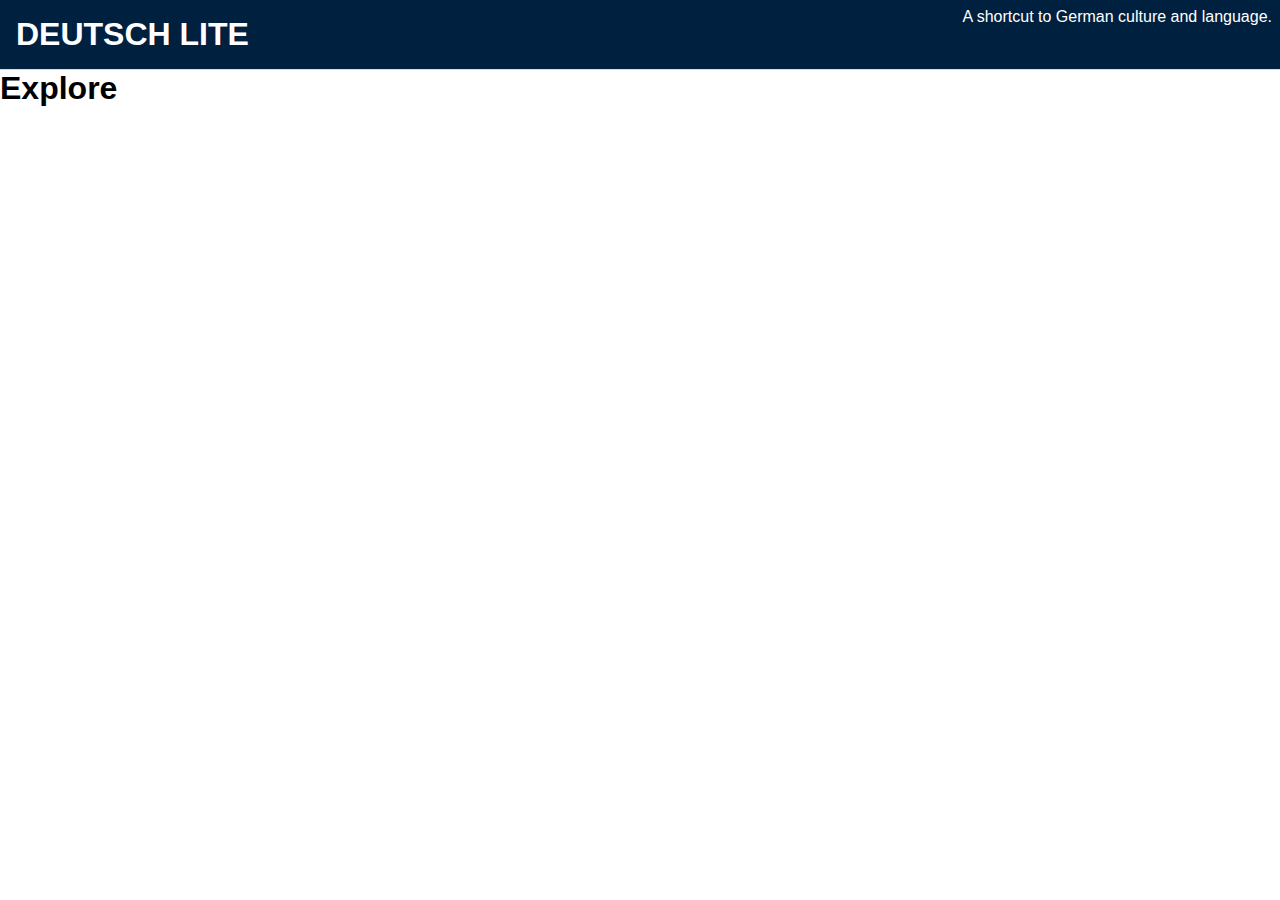
==== explore.html @ 52dbe961 "Add files via upload" ====
<!DOCTYPE html>
<html lang="en">
<head>
  <meta charset="UTF-8">
  <meta name="viewport" content="width=device-width, initial-scale=1.0">
  <title>Explore</title>
  <link rel="stylesheet" href="index.css">
</head>
<body>
  <header>
    <h1>DEUTSCH LITE</h1>
    <P>A shortcut to German culture and language.</P>
  </header>
  <h1>Explore</h1>

  <footer>
    
  </footer>
  
</body>
</html>
---- index.css ----
*{
    margin: 0;
    padding: 0;
    box-sizing: border-box;
    font-family: Helvetica, Arial;
}

/*buttons styling */

.btn{
    color: white;
    text-align: center;
    padding: 0.8rem;
    font-weight: bold;
    display: block;
    text-decoration: none;
    border-radius: 50px;
    transition: transform 0.02s ease;
 
}

.btn:hover{
    transform: scale(1.05);
}

/* sub headings of all sections are given same style*/
.sub-headings{
    color: #4b79a1;
    font-size: 2rem;
}

/* section comands which are same */

.sect{
    display: flex;
    flex-direction: column;
    align-items: center;
    margin: 2rem;
    padding: 1rem;
}

/* header styling*/

header{
    display: flex;
    justify-content: space-between;
    flex-direction: row;
    color: white;
    background: #00203f;
    padding: 0.5rem;
    border-bottom: 1px solid #ddd;
    
}

header h1{
    margin: 0.5rem;
}

header img {
    width: 35px;
    height: 35px;
    filter: invert(1);
    padding: 3px;
    cursor: pointer;
    margin: 0.5rem;
    border-radius: 3px;
}

header img:hover{
    border: 1px solid black;
}


/* hero section styling */
.hero-section{
    color:#ffffff ;
    background:#00203f;
    height: 100vh;
    display: flex;
    align-items: center;
    justify-content: center;
    flex-direction: column;

}

.hero-section a {
    background: #00203f;
    border: 0.01rem solid white;
}
/* notes section styling*/
.notes-section a{
    background: #00203f;
}

.note-previews{
    display: flex;
    justify-content: center;
    flex-wrap: wrap;
    margin-top: 1rem ;
    margin-bottom: 1rem;
}
.notes-box{

    background: #ffffff;
    border: 1px solid #ddd;
    border-radius: 0.5rem;
    margin: 0.5rem auto;
    padding: 1rem;
    
}

.notes-box:hover {
    transform: translateY(-5px);
    box-shadow: 0 8px 12px rgba(0, 0, 0, 0.15)

}

.notes-box h3{
    color:#00203f;
}

/* contact us */
.contact-box{
    background:#ffffff;
    border:1px solid#ddd;
    border-radius: 0.5rem;
    padding: 1rem;
    margin-top: 1rem;
    margin-bottom:1rem;
}

/* about us section */

.about-box{
    background:#ffffff;
    border:1px solid#ddd;
    border-radius: 0.5rem;
    padding: 1rem;
    margin-top: 1rem;
    margin-bottom:1rem;
}

/* footer styling*/

footer{
    color: white;
    background: #00203f;
   
}
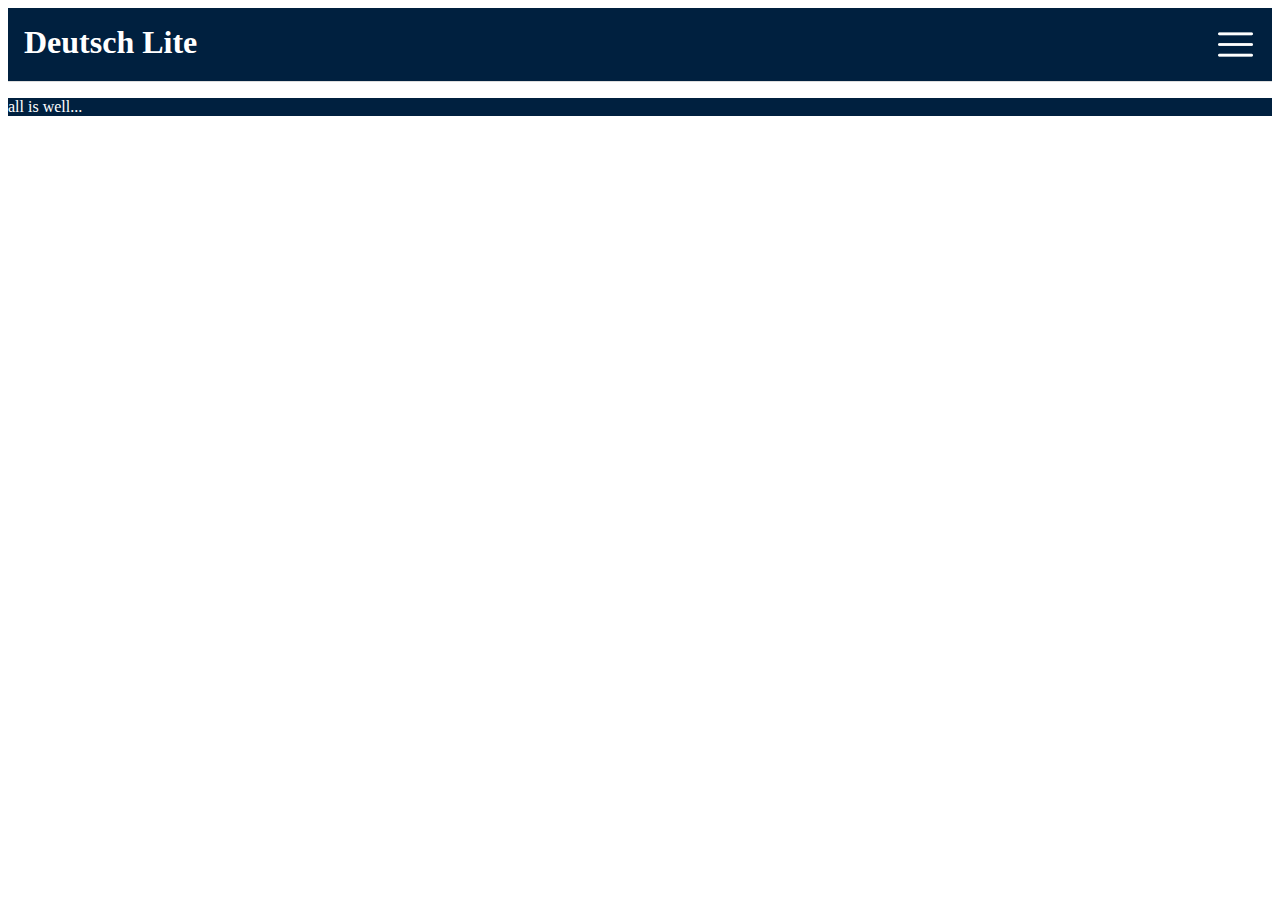
==== commit aff2e455: "recommitng cause i didnt git add before" ====
--- a/explore.html
+++ b/explore.html
@@ -1,21 +1,11 @@
 <!DOCTYPE html>
 <html lang="en">
 <head>
-  <meta charset="UTF-8">
-  <meta name="viewport" content="width=device-width, initial-scale=1.0">
-  <title>Explore</title>
-  <link rel="stylesheet" href="index.css">
+    <meta charset="UTF-8">
+    <meta name="viewport" content="width=device-width, initial-scale=1.0">
+    <title>Explore Page</title>
 </head>
 <body>
-  <header>
-    <h1>DEUTSCH LITE</h1>
-    <P>A shortcut to German culture and language.</P>
-  </header>
-  <h1>Explore</h1>
-
-  <footer>
-    
-  </footer>
-  
+    <script type="module" src="app.js"></script>
 </body>
 </html>